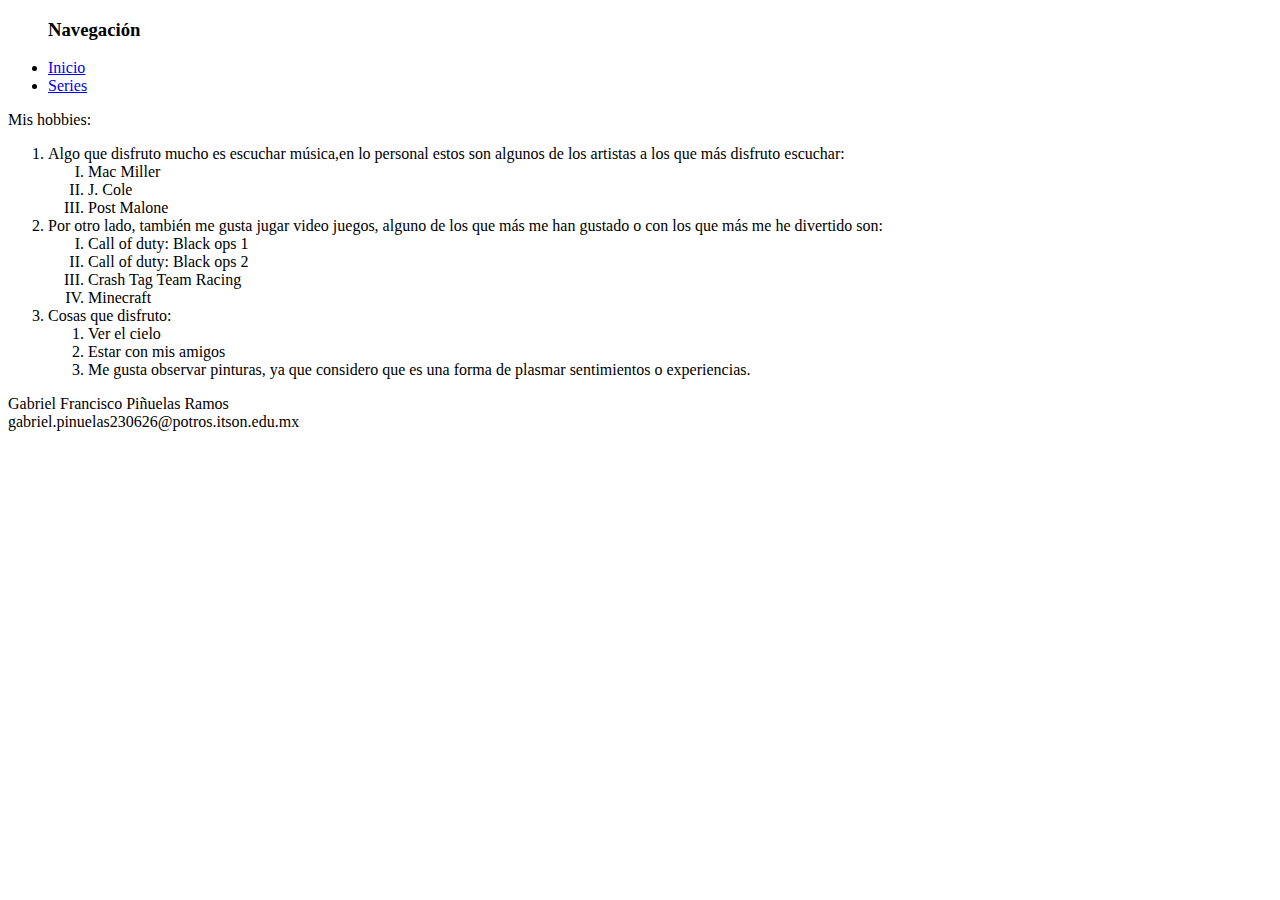
==== hobbies.html @ 9e6bdd84 "HTML" ====
<!DOCTYPE html>
<html lang="en">
<head>
    <meta charset="UTF-8">
    <meta http-equiv="X-UA-Compatible" content="IE=edge">
    <meta name="viewport" content="width=device-width, initial-scale=1.0">
    <title>Hobbies</title>
</head>
<body>
    <div>
        <nav class="navegador">
            <ul>
                <h3>Navegación</h3>
                <li><a href="index.html">Inicio</a></li>
                <li><a href="series.html">Series</a></li>
            </ul>
        </nav>
        <main>
            <p>Mis hobbies:</p>
            <div>
                <ol>
                    <li>Algo que disfruto mucho es escuchar música,en lo personal estos son algunos de los artistas a los que más disfruto escuchar:
                    <ol type="I">
                        <li>Mac Miller</li>
                        <li>J. Cole</li>
                        <li>Post Malone</li>
                    </ol>
                </li>
                <li>
                    Por otro lado, también me gusta jugar video juegos, alguno de los que más me han gustado o con los que más me he divertido son:
                    <ol type="I">
                        <li>Call of duty: Black ops 1</li>
                        <li>Call of duty: Black ops 2</li>
                        <li>Crash Tag Team Racing</li>
                        <li>Minecraft</li>
                    </ol>
                </li>
                <li>Cosas que disfruto:
                    <ol>
                        <li>Ver el cielo</li>
                        <li>Estar con mis amigos</li>
                        <li>Me gusta observar pinturas, ya que considero que es una forma de plasmar sentimientos o experiencias.</li>
                    </ol>
                </li>
                </ol>
            </div>
        </main>
        <footer>
            Gabriel Francisco Piñuelas Ramos <br>
            gabriel.pinuelas230626@potros.itson.edu.mx
        </footer>
    </div>
</body>
</html>
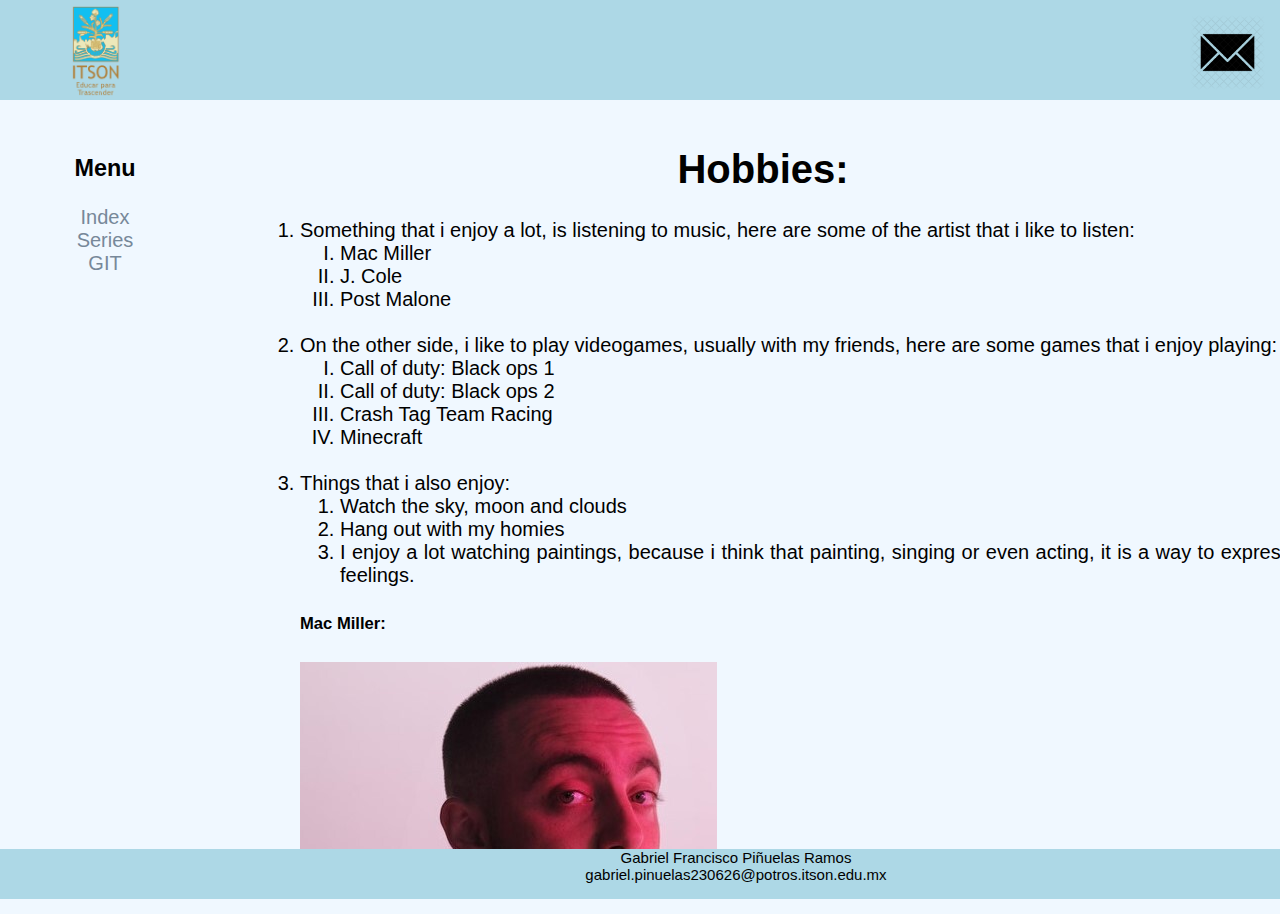
==== commit 3b24f546: "Add files via upload" ====
--- a/hobbies.html
+++ b/hobbies.html
@@ -1,54 +1,81 @@
-<!DOCTYPE html>
-<html lang="en">
-<head>
-    <meta charset="UTF-8">
-    <meta http-equiv="X-UA-Compatible" content="IE=edge">
-    <meta name="viewport" content="width=device-width, initial-scale=1.0">
-    <title>Hobbies</title>
-</head>
-<body>
-    <div>
-        <nav class="navegador">
-            <ul>
-                <h3>Navegación</h3>
-                <li><a href="index.html">Inicio</a></li>
-                <li><a href="series.html">Series</a></li>
-            </ul>
-        </nav>
-        <main>
-            <p>Mis hobbies:</p>
-            <div>
-                <ol>
-                    <li>Algo que disfruto mucho es escuchar música,en lo personal estos son algunos de los artistas a los que más disfruto escuchar:
-                    <ol type="I">
-                        <li>Mac Miller</li>
-                        <li>J. Cole</li>
-                        <li>Post Malone</li>
-                    </ol>
-                </li>
-                <li>
-                    Por otro lado, también me gusta jugar video juegos, alguno de los que más me han gustado o con los que más me he divertido son:
-                    <ol type="I">
-                        <li>Call of duty: Black ops 1</li>
-                        <li>Call of duty: Black ops 2</li>
-                        <li>Crash Tag Team Racing</li>
-                        <li>Minecraft</li>
-                    </ol>
-                </li>
-                <li>Cosas que disfruto:
-                    <ol>
-                        <li>Ver el cielo</li>
-                        <li>Estar con mis amigos</li>
-                        <li>Me gusta observar pinturas, ya que considero que es una forma de plasmar sentimientos o experiencias.</li>
-                    </ol>
-                </li>
-                </ol>
-            </div>
-        </main>
-        <footer>
-            Gabriel Francisco Piñuelas Ramos <br>
-            gabriel.pinuelas230626@potros.itson.edu.mx
-        </footer>
-    </div>
-</body>
+<!DOCTYPE html>
+<html lang="en">
+
+<head>
+    <meta charset="UTF-8">
+    <meta http-equiv="X-UA-Compatible" content="IE=edge">
+    <meta name="viewport" content="width=device-width, initial-scale=1.0">
+    <title>Hobbies</title>
+    <link rel="stylesheet" href="estilos.css">
+
+</head>
+
+<header>
+    <img id="logo" src="img\LogoItson.png">
+    <a href="contactame.html"><img id="msjI" src="img/messageIcon.png"></a>
+
+</header>
+
+<body>
+    <div class="contenedor">
+
+        <nav class="navegador">
+            <ul>
+                <h3>Menu</h3>
+                <li><a href="index.html">Index</a></li>
+                <li><a href="seriesYPeliculas.html">Series</a></li>
+                <li><a href="contacto.html">GIT</a></li>
+            </ul>
+        </nav>
+        <main>
+            <div class="titulo">
+                <h1>Hobbies:</h1>
+            </div>
+            <div class="centro">
+                <ol>
+                    <li>Something that i enjoy a lot, is listening to music, here are some of the artist that i like to
+                        listen:
+                        <ol type="I">
+                            <li>Mac Miller</li>
+                            <li>J. Cole</li>
+                            <li>Post Malone</li>
+                        </ol>
+                    </li>
+                    <br>
+                    <li> On the other side, i like to play videogames, usually with my friends, here are some games that
+                        i enjoy playing:
+                        <ol type="I">
+                            <li>Call of duty: Black ops 1</li>
+                            <li>Call of duty: Black ops 2</li>
+                            <li>Crash Tag Team Racing</li>
+                            <li>Minecraft</li>
+                        </ol>
+                    </li>
+                    <br>
+                    <li>Things that i also enjoy:
+                        <ol>
+                            <li>Watch the sky, moon and clouds</li>
+                            <li>Hang out with my homies</li>
+                            <li>
+                                I enjoy a lot watching paintings, because i think that painting, singing or even acting,
+                                it is a way to express our feelings.
+                            </li>
+                        </ol>
+                    </li>
+                    <h5>Mac Miller:</h5>
+                    <img src="img\MacMiller_Resized.jpg">
+                    <h5>Sky & clouds:</h5>
+                    <img src="img\cieloChico.jpg">
+                </ol>
+            </div>
+        </main>
+
+
+        <footer>
+            Gabriel Francisco Piñuelas Ramos <br>
+            gabriel.pinuelas230626@potros.itson.edu.mx
+        </footer>
+    </div>
+</body>
+
 </html>--- a/estilos.css
+++ b/estilos.css
@@ -0,0 +1,134 @@
+/*Se le asigna el siguiente estilo de letra a todos los elementos dentro de el documento.*/
+* {
+    font-family: Arial, Helvetica, sans-serif;
+}
+
+.contenedor {
+    display: grid;
+    grid-template-rows: 120px calc(100vh - 222px) 100px;
+    grid-template-columns: 150px calc(100vw - 151px);
+
+}
+
+/*Se le asignan los siguientes valores al header del documento*/
+header {
+    position: absolute;
+    top: 0;
+    left: 0;
+    width: 100%;
+    height: 100px;
+    text-align: center;
+    background-color: lightblue;
+    grid-column: 1 / span 2;
+
+}
+
+.portada {
+    text-align: center;
+    font-size: 13px;
+}
+
+/*Logo ITSON UNIVERSIDAD*/
+#logoPortada {
+    display: block;
+    margin-left: auto;
+    margin-right: auto;
+    width: 45%;
+}
+
+/*Imagen itson, educar para trascender*/
+img#logo {
+    float: left;
+    width: 50px;
+    margin-left: 70px;
+    margin-top: 5px;
+}
+
+.navegador {
+    align-items: center;
+}
+
+nav {
+    position: absolute;
+    top: 122px;
+    left: 30px;
+    width: 150px;
+    height: calc(100% - 224px);
+    text-align: center;
+    font-size: 150%;
+    margin-top: 10px;
+    background-color: aliceblue;
+}
+
+nav ul {
+    margin: 0;
+    padding: 0;
+    list-style: none;
+    width: 150px;
+    font-size: 20px;
+}
+
+/*Dandole estilo a la barra de navegación*/
+li a {
+    text-decoration: none;
+    color: lightslategrey;
+}
+
+li a:hover {
+    color: blue;
+}
+
+main {
+    position: absolute;
+    width: calc(100% - 154px);
+    bottom: 10px;
+    top: 120px;
+    left: 200px;
+    overflow: scroll;
+    background-color: aliceblue;
+}
+
+body {
+    text-align: left;
+    font-size: 20px;
+    overflow: hidden;
+    max-width: 80%;
+    background-color: aliceblue;
+}
+
+/*Dandole propiedades a las páginas Hobbies y Series*/
+.titulo {
+    text-align: center;
+}
+
+.centro {
+    text-align: justify;
+    font-size: 100%;
+    margin-left: 60px;
+}
+
+fieldset {
+    border: none;
+}
+
+/*Le damos estilo al icono de contactame.*/
+img#msjI {
+    float: right;
+    height: 75%;
+    margin-right: 15px;
+    margin-top:15px;
+}
+
+
+footer {
+    text-align: center;
+    display: block;
+    position: absolute;
+    height: 50px;
+    width: 115%;
+    bottom: 1px;
+    left:0;
+    grid-column: 1 / span 2;
+    font-size: 15px;
+    background-color: lightblue;
+}